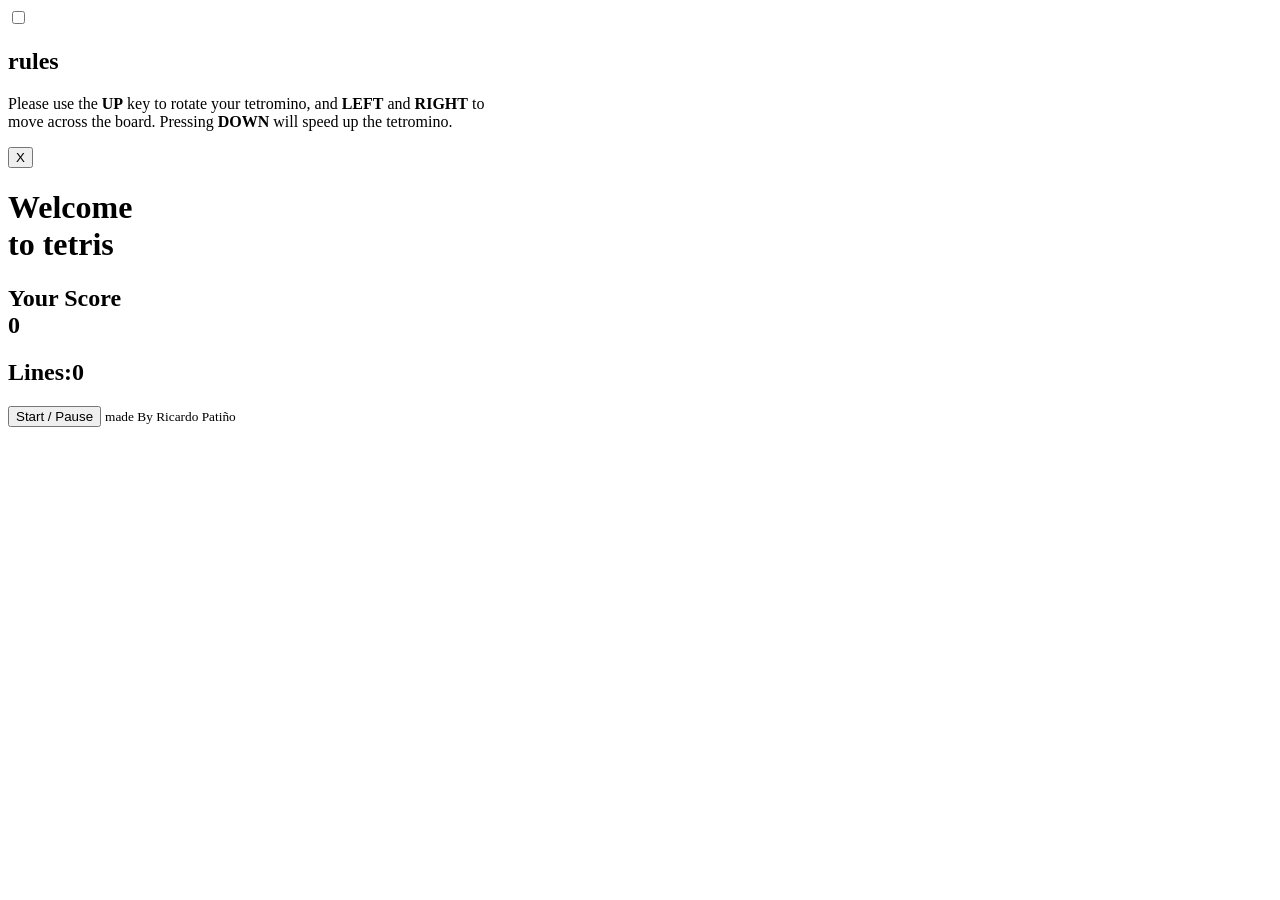
==== index.html @ bd444ac0 "Files" ====
<!DOCTYPE html>
<html lang="en" dir="ltr">

<head>
  <meta charset="utf-8">
  <title>Tetris!</title>
  <script src="js/app.js" charset="utf-8"></script>
  <link rel="stylesheet" href="css/style.css">
  <link href="https://fonts.googleapis.com/css?family=Montserrat:300,400&display=swap" rel="stylesheet">
</head>

<body>
  <div class="menu-wrap">
    <input type="checkbox" class="toggler">
    <div class="hamburger">
      <div></div>
    </div>
    <div class="menu">
      <div class="menu-content">
        <h2 class="t-ucase">rules</h2>
        <p class="rules"> Please use the <b class="key">UP</b> key to rotate your tetromino, and <b class="key">LEFT</b>
          and <b class="key">RIGHT</b> to <br> move across the board. Pressing <b class="key">DOWN</b> will speed up the
          tetromino.</p>
        <button class="close fw-400">X</button>
      </div>
    </div>
  </div>
  <header>
    <h1 class="fw-300 t-ucase">Welcome <br><span class="fw-400 t-wide t-big t-ucase">to tetris</span></h1>
  </header>
  <main class="game-area">
    <div class="game">
      <div class="grid"></div>
    </div>
    <section>
      <div class="display">
        <h1 class="score fw-400 t-ucase">Your Score <br> <span class="score-display t-ucase fw-300">0</span></h1>
        <div class="previous-shape">
          <div class="previous-grid"></div>
        </div>
        <h2 class="lines-display fw-400 t-ucase">Lines:<span class="lines-score">0</span></h2>
      </div>
      <button class="button t-ucase" href="#">Start / Pause</button>
      <small class='footer t-ucase'>made By Ricardo Patiño</small>
    </section>
  </main>
</body>

</html>
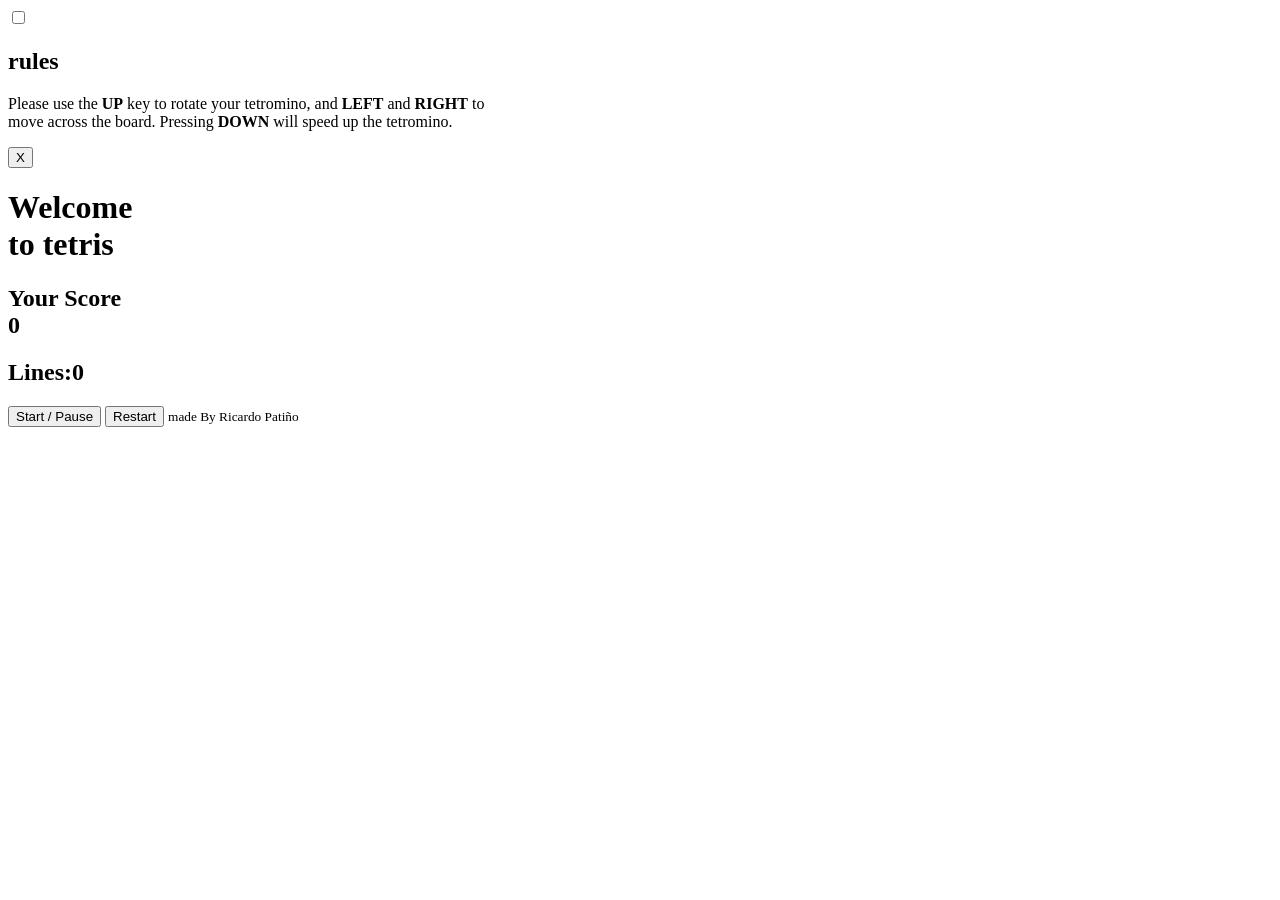
==== commit 78953bfb: "Add restart button to Tetris game Added a restart button to the game section." ====
--- a/index.html
+++ b/index.html
@@ -41,9 +41,11 @@
         <h2 class="lines-display fw-400 t-ucase">Lines:<span class="lines-score">0</span></h2>
       </div>
       <button class="button t-ucase" href="#">Start / Pause</button>
+      <button id="restart-button">Restart</button>
       <small class='footer t-ucase'>made By Ricardo Patiño</small>
     </section>
   </main>
 </body>
 
-</html>+
+</html>
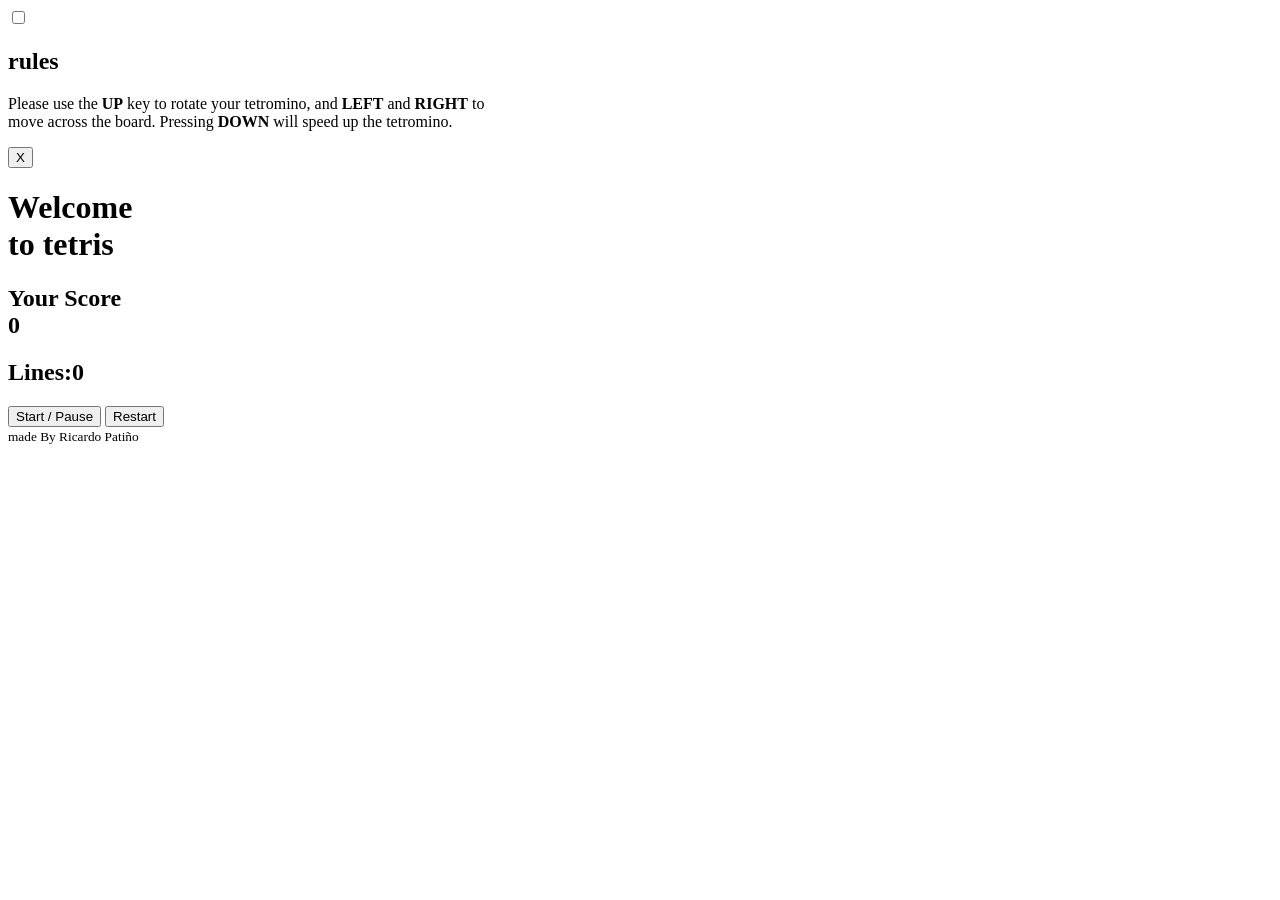
==== commit 60a0d9e9: "Fix HTML formatting and structure" ====
--- a/index.html
+++ b/index.html
@@ -42,6 +42,7 @@
       </div>
       <button class="button t-ucase" href="#">Start / Pause</button>
       <button id="restart-button">Restart</button>
+      </br>
       <small class='footer t-ucase'>made By Ricardo Patiño</small>
     </section>
   </main>
@@ -49,3 +50,4 @@
 
 
 </html>
+
